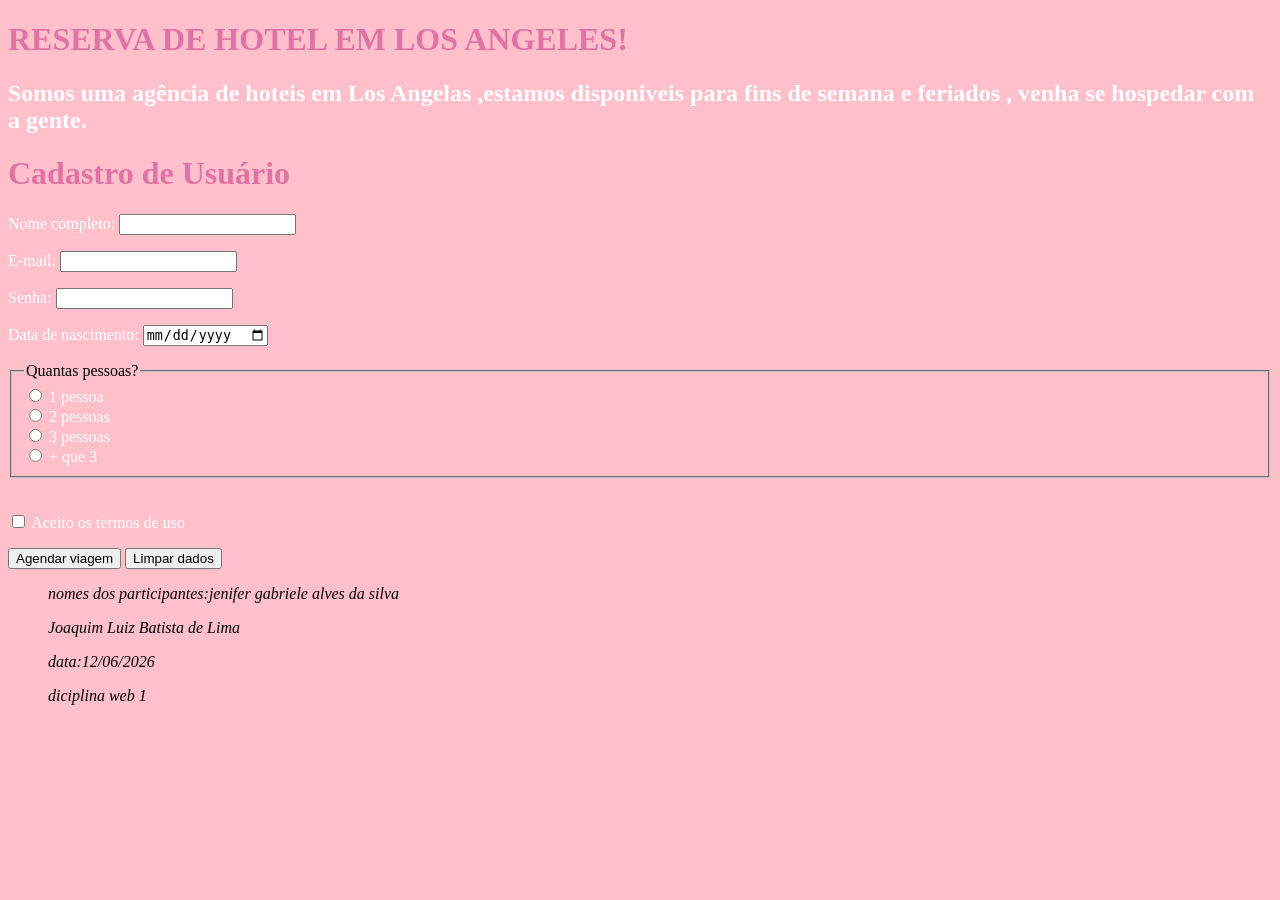
==== HOTEL/index.html @ 83dd29eb "Add files via upload" ====
<!DOCTYPE html>
<html lang="pt-BR">
<head>
    <link rel="stylesheet" href="COR.CSS">
    <meta charset="UTF-8">
    <meta name="viewport" content="width=device-width, initial-scale=1.0">
    <title>reservas</title>
</head>
<body>
  
    <h1>RESERVA DE HOTEL EM LOS ANGELES!</h1>
    <h2>Somos uma  agência de hoteis em Los Angelas ,estamos disponiveis para fins de semana e feriados , venha se hospedar com a gente. </h2>
    <h1>Cadastro de Usuário</h1>

    <p>
      <a href="../index.html">
   
      </a>
    </p>

  </header>

  <main>

    <form
      action="https://httpbin.org/get"
      method="get">

      <!-- Nome -->
      <p>
        <label for="nome">
          Nome completo:
        </label>

        <input
          type="text"
          id="nome"
          name="nome"
          required
          minlength="3">
      </p>

      <!-- Email -->
      <p>
        <label for="email">
          E-mail:
        </label>

        <input
          type="email"
          id="email"
          name="email"
          required>
      </p>

      <!-- Senha -->
      <p>
        <label for="senha">
          Senha:
        </label>

        <input
          type="password"
          id="senha"
          name="senha"
          required
          minlength="8">
      </p>

      <!-- Nascimento -->
      <p>
        <label for="nascimento">
          Data de nascimento:
        </label>

        <input
          type="date"
          id="nascimento"
          name="nascimento"
          required>
      </p>

      <!-- Radio -->
      <fieldset>

        <legend>Quantas pessoas?</legend>

        <input
          type="radio"
          id="1 pessoa"
          name="Quantas pessoas?"
          value="1 pessoa">

        <label for="1 pessoa">
          1 pessoa
        </label>

        <br>

        <input
          type="radio"
          id="2 pessoas"
          name="Quantas pessoas?"
          value="2 pessoas">

        <label for="2 pessoas">
          2 pessoas
        </label>

        <br>

        <input
          type="radio"
          id="3 pessoas"
          name="Quantas pessoas"
          value="3 pessoas">

        <label for="3 pessoas">
          3 pessoas
        </label>

        <br>

        <input
          type="radio"
          id="+ que 3 "
          name="Quantas pessoas?"
          value="+ que 3">

        <label for="+ que 3">
          + que 3
        </label>

      </fieldset>

      <br>

      <!-- Checkbox -->
      <p>

        <input
          type="checkbox"
          id="aceite"
          name="aceite"
          value="sim"
          required>

        <label for="aceite">
          Aceito os termos de uso
        </label>

      </p>

      <!-- Botões -->
      <button type="submit">
        Agendar viagem 
      </button>

      <button type="reset">
        Limpar dados
      </button>

    </form>

  </main>
  
  
  <footer>
    <ul>
      <i><p>nomes dos participantes:jenifer gabriele alves da silva</p> <p>Joaquim Luiz Batista de Lima</p>
        <i><p>data:12/06/2026</p> <p> diciplina web 1 </p>
   </footer>
    </body>


</body>
  
</html>
---- HOTEL/COR.CSS ----
body {
  background-color:pink
}
h1{
  color:#e072a6
}
label{
  color:white
}
h2{
  color:white
}
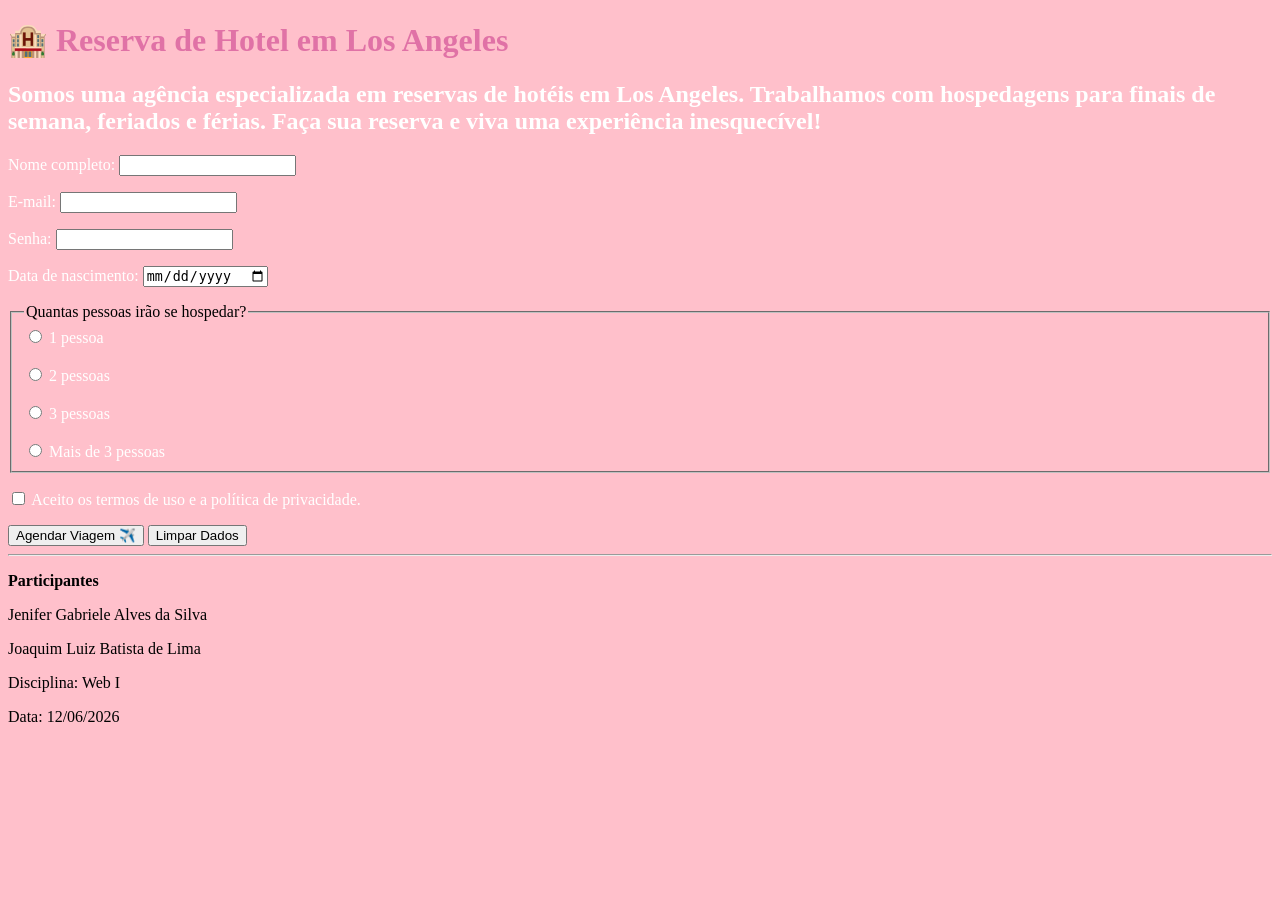
==== commit 164856cd: "Update index.html" ====
--- a/HOTEL/index.html
+++ b/HOTEL/index.html
@@ -1,178 +1,125 @@
 <!DOCTYPE html>
 <html lang="pt-BR">
 <head>
-    <link rel="stylesheet" href="COR.CSS">
     <meta charset="UTF-8">
     <meta name="viewport" content="width=device-width, initial-scale=1.0">
-    <title>reservas</title>
+    <title>Reserva de Hotel em Los Angeles</title>
+    <link rel="stylesheet" href="COR.CSS">
 </head>
+
 <body>
-  
-    <h1>RESERVA DE HOTEL EM LOS ANGELES!</h1>
-    <h2>Somos uma  agência de hoteis em Los Angelas ,estamos disponiveis para fins de semana e feriados , venha se hospedar com a gente. </h2>
-    <h1>Cadastro de Usuário</h1>
 
-    <p>
-      <a href="../index.html">
-   
-      </a>
-    </p>
+<main>
 
-  </header>
+    <header>
+        <h1>🏨 Reserva de Hotel em Los Angeles</h1>
 
-  <main>
+        <h2>
+            Somos uma agência especializada em reservas de hotéis em Los Angeles.
+            Trabalhamos com hospedagens para finais de semana, feriados e férias.
+            Faça sua reserva e viva uma experiência inesquecível!
+        </h2>
+    </header>
 
-    <form
-      action="https://httpbin.org/get"
-      method="get">
+    <form action="https://httpbin.org/get" method="get">
 
-      <!-- Nome -->
-      <p>
-        <label for="nome">
-          Nome completo:
-        </label>
+        <p>
+            <label for="nome">Nome completo:</label>
+            <input
+                type="text"
+                id="nome"
+                name="nome"
+                minlength="3"
+                required>
+        </p>
 
-        <input
-          type="text"
-          id="nome"
-          name="nome"
-          required
-          minlength="3">
-      </p>
+        <p>
+            <label for="email">E-mail:</label>
+            <input
+                type="email"
+                id="email"
+                name="email"
+                required>
+        </p>
 
-      <!-- Email -->
-      <p>
-        <label for="email">
-          E-mail:
-        </label>
+        <p>
+            <label for="senha">Senha:</label>
+            <input
+                type="password"
+                id="senha"
+                name="senha"
+                minlength="8"
+                required>
+        </p>
 
-        <input
-          type="email"
-          id="email"
-          name="email"
-          required>
-      </p>
+        <p>
+            <label for="nascimento">Data de nascimento:</label>
+            <input
+                type="date"
+                id="nascimento"
+                name="nascimento"
+                required>
+        </p>
 
-      <!-- Senha -->
-      <p>
-        <label for="senha">
-          Senha:
-        </label>
+        <fieldset>
 
-        <input
-          type="password"
-          id="senha"
-          name="senha"
-          required
-          minlength="8">
-      </p>
+            <legend>Quantas pessoas irão se hospedar?</legend>
 
-      <!-- Nascimento -->
-      <p>
-        <label for="nascimento">
-          Data de nascimento:
-        </label>
+            <input type="radio" id="p1" name="pessoas" value="1" required>
+            <label for="p1">1 pessoa</label>
 
-        <input
-          type="date"
-          id="nascimento"
-          name="nascimento"
-          required>
-      </p>
+            <br><br>
 
-      <!-- Radio -->
-      <fieldset>
+            <input type="radio" id="p2" name="pessoas" value="2">
+            <label for="p2">2 pessoas</label>
 
-        <legend>Quantas pessoas?</legend>
+            <br><br>
 
-        <input
-          type="radio"
-          id="1 pessoa"
-          name="Quantas pessoas?"
-          value="1 pessoa">
+            <input type="radio" id="p3" name="pessoas" value="3">
+            <label for="p3">3 pessoas</label>
 
-        <label for="1 pessoa">
-          1 pessoa
-        </label>
+            <br><br>
 
-        <br>
+            <input type="radio" id="p4" name="pessoas" value="4+">
+            <label for="p4">Mais de 3 pessoas</label>
 
-        <input
-          type="radio"
-          id="2 pessoas"
-          name="Quantas pessoas?"
-          value="2 pessoas">
+        </fieldset>
 
-        <label for="2 pessoas">
-          2 pessoas
-        </label>
+        <p>
+            <input
+                type="checkbox"
+                id="aceite"
+                name="aceite"
+                required>
 
-        <br>
+            <label for="aceite">
+                Aceito os termos de uso e a política de privacidade.
+            </label>
+        </p>
 
-        <input
-          type="radio"
-          id="3 pessoas"
-          name="Quantas pessoas"
-          value="3 pessoas">
+        <button type="submit">Agendar Viagem ✈️</button>
 
-        <label for="3 pessoas">
-          3 pessoas
-        </label>
-
-        <br>
-
-        <input
-          type="radio"
-          id="+ que 3 "
-          name="Quantas pessoas?"
-          value="+ que 3">
-
-        <label for="+ que 3">
-          + que 3
-        </label>
-
-      </fieldset>
-
-      <br>
-
-      <!-- Checkbox -->
-      <p>
-
-        <input
-          type="checkbox"
-          id="aceite"
-          name="aceite"
-          value="sim"
-          required>
-
-        <label for="aceite">
-          Aceito os termos de uso
-        </label>
-
-      </p>
-
-      <!-- Botões -->
-      <button type="submit">
-        Agendar viagem 
-      </button>
-
-      <button type="reset">
-        Limpar dados
-      </button>
+        <button type="reset">Limpar Dados</button>
 
     </form>
 
-  </main>
-  
-  
-  <footer>
-    <ul>
-      <i><p>nomes dos participantes:jenifer gabriele alves da silva</p> <p>Joaquim Luiz Batista de Lima</p>
-        <i><p>data:12/06/2026</p> <p> diciplina web 1 </p>
-   </footer>
-    </body>
+    <footer>
 
+        <hr>
+
+        <p><strong>Participantes</strong></p>
+
+        <p>Jenifer Gabriele Alves da Silva</p>
+
+        <p>Joaquim Luiz Batista de Lima</p>
+
+        <p>Disciplina: Web I</p>
+
+        <p>Data: 12/06/2026</p>
+
+    </footer>
+
+</main>
 
 </body>
-  
-</html>+</html>
